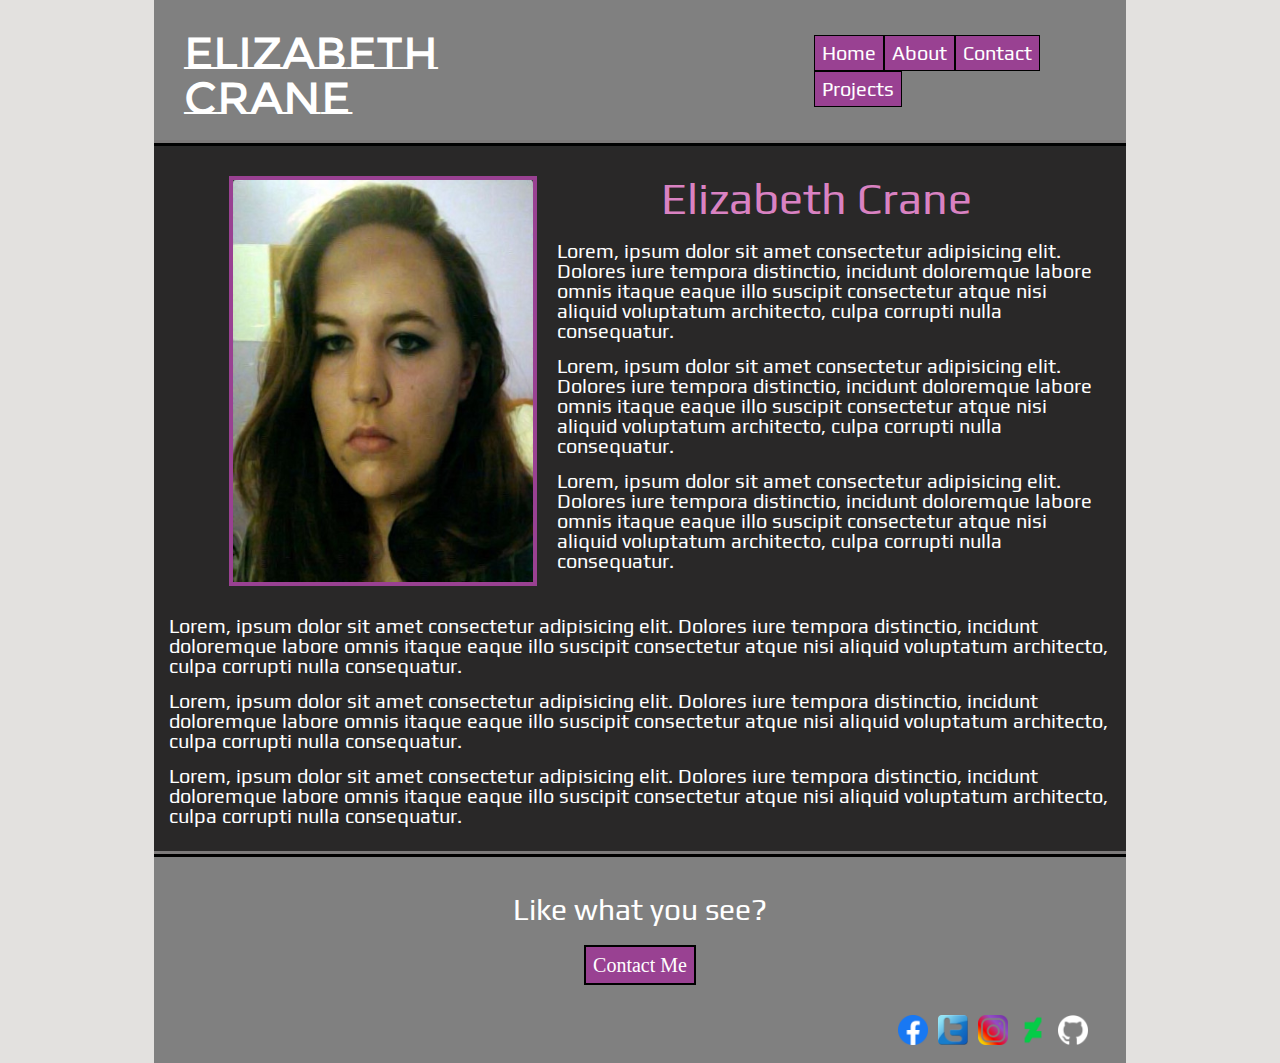
==== about.html @ 5d43f8a5 "project finished: added about page (stretch)" ====
<!DOCTYPE html>

<html>

    <head>

        <link rel="icon" href="favicon-16x16.png" type="image/png" sizes="16x16">

        <link rel="stylesheet" href="aboutstyle.css">

        <title>About</title>

        <link href="https://fonts.googleapis.com/css2?family=Play:wght@700&display=swap" rel="stylesheet">

        <link href="https://fonts.googleapis.com/css2?family=Montserrat+Subrayada:wght@700&display=swap" rel="stylesheet">


    </head>

    <header>

        <h1>Elizabeth Crane</h1>

        <nav>

            <a href="index.html">Home</a>

            <a href="#">About</a>

            <a href="contact.html">Contact</a>

            <a href="projects.html">Projects</a>

        </nav>

    </header>

    <body>

        <div id="main">

            <img src="images/about1.jpg" alt="Elizabeth" />

            <div id="about_info">

                <h2>Elizabeth Crane</h2>
  
                <p>Lorem, ipsum dolor sit amet consectetur adipisicing elit. Dolores iure tempora distinctio, incidunt doloremque labore omnis itaque
                eaque illo suscipit consectetur atque nisi aliquid voluptatum architecto, culpa corrupti nulla consequatur.</p>

                <p>Lorem, ipsum dolor sit amet consectetur adipisicing elit. Dolores iure tempora distinctio, incidunt doloremque labore omnis itaque
                eaque illo suscipit consectetur atque nisi aliquid voluptatum architecto, culpa corrupti nulla consequatur.</p>

                <p>Lorem, ipsum dolor sit amet consectetur adipisicing elit. Dolores iure tempora distinctio, incidunt doloremque labore omnis itaque
                eaque illo suscipit consectetur atque nisi aliquid voluptatum architecto, culpa corrupti nulla consequatur.</p>
                    
                    
            </div>

        </div>

        <div id="secondary">

            <p>Lorem, ipsum dolor sit amet consectetur adipisicing elit. Dolores iure tempora distinctio, incidunt doloremque labore omnis itaque
            eaque illo suscipit consectetur atque nisi aliquid voluptatum architecto, culpa corrupti nulla consequatur.</p>

            <p>Lorem, ipsum dolor sit amet consectetur adipisicing elit. Dolores iure tempora distinctio, incidunt doloremque labore omnis itaque
            eaque illo suscipit consectetur atque nisi aliquid voluptatum architecto, culpa corrupti nulla consequatur.</p>

            <p class="final">Lorem, ipsum dolor sit amet consectetur adipisicing elit. Dolores iure tempora distinctio, incidunt doloremque labore omnis itaque
            eaque illo suscipit consectetur atque nisi aliquid voluptatum architecto, culpa corrupti nulla consequatur.</p>

        </div>

    </body>

    <footer>

        <p>Like what you see?</p>

        <a href="contact.html" class="contact">Contact Me</a>

        <nav>

            <a target="_blank" href="https://github.com/elizcra">

                <img src="images/github.jpg"  alt="Github" />
                
            </a>

            <a target="_blank" href="https://www.deviantart.com/hardtograsp">

                <img src="images/deviant.jpg"  alt="Deviant Art" />
                
            </a>

            <a target="_blank" href="https://www.instagram.com/walkingafteryouff/">

                <img src="images/insta.jpg"  alt="Instagram" />
                
            </a>

            <a target="_blank" href="https://twitter.com/beth_short">

                <img src="images/twitter.jpg"  alt="Twitter" />
                
            </a>
            
            <a target="_blank" href="https://www.facebook.com/elizabeth.anne.short/">

                <img src="images/fb.jpg"  alt="Facebook" />

            </a>


        </nav>

    </footer>

</html>
---- aboutstyle.css ----
/* Reset Start */

html, body, div, span, applet, object, iframe,
h1, h2, h3, h4, h5, h6, p, blockquote, pre,
a, abbr, acronym, address, big, cite, code,
del, dfn, em, img, ins, kbd, q, s, samp,
small, strike, strong, sub, sup, tt, var,
b, u, i, center,
dl, dt, dd, ol, ul, li,
fieldset, form, label, legend,
table, caption, tbody, tfoot, thead, tr, th, td,
article, aside, canvas, details, embed, 
figure, figcaption, footer, header, hgroup, 
menu, nav, output, ruby, section, summary,
time, mark, audio, video {
	margin: 0;
	padding: 0;
	border: 0;
	font-size: 100%;
	font: inherit;
	vertical-align: baseline;
}
/* HTML5 display-role reset for older browsers */
article, aside, details, figcaption, figure, 
footer, header, hgroup, menu, nav, section {
	display: block;
}
body {
	line-height: 1;
}
ol, ul {
	list-style: none;
}
blockquote, q {
	quotes: none;
}
blockquote:before, blockquote:after,
q:before, q:after {
	content: '';
	content: none;
}
table {
	border-collapse: collapse;
	border-spacing: 0;
}

/* Reset End */

* {
    background-color: #e3e1df;
}

header {
    background-color: #808080;
    color: #ffffff;
    margin: 0 12%;
    padding: 25px;
    font-family: Play;
    padding-bottom: 15px;
    border-bottom: ridge;
    border-width: 6px;
    border-color: #292828;
    display: flex;
}

h1 {
    font-family: Montserrat Subrayada;
    background-color: #808080;
    font-size: 45px;
    margin: 5px;
}

header nav {
    background-color: #808080;
    margin-left: 25%;
    margin-top: 10px;
}

header nav a {
    background-color: #994192;
    font-size: 20px;
    text-decoration: none;
    color: #ffffff;
    margin: 0;
    border: solid;
    border-width: 1px;
    border-color: #000000;  
    float: left;
    padding: 7px;
}

header nav a:hover{
    opacity: 0.25;
}

div{
    background-color: #292828;
    font-family: Play;
}

#main{
    margin: 0 12%;
    display: inline-flex;
    padding: 30px;
}

#main img{
    width: 300px;
    height: auto;
    margin-left: 5%; 
    border: solid;
    border-width: 4px;
    border-color: #994192;
}

#main h2{
    background-color: #292828;
    color: #d982c2;
    font-size: 45px;
    text-align: center;
    margin-bottom: 20px;
}

#main p{
    background-color: #292828;
    color: #ffffff;
    font-size: 20px;
    margin-left: 20px;
    margin-bottom: 15px;
}

#secondary{
    margin: 0 12%;
    border-bottom: ridge;
    border-width: 6px;
    border-color: #292828;
}

#secondary p{
    background-color: #292828;
    color: #ffffff;
    font-size: 20px;
    margin: 0 15px;
    margin-bottom: 15px;
}

#secondary .final{
    margin-bottom: 0;
    padding-bottom: 25px;
}

footer {
    margin: 0 12%;
    background-color: #808080;
    padding: 3%;
    padding-bottom: 15px;
    text-align: center;
}

footer p{
    text-align: center;
    background-color: #808080;
    font-family: Play;
    color: #ffffff;
    font-size: 30px;
    margin-bottom: 30px;
}

footer .contact{
    background-color: #994192;
    font-size: 20px;
    text-decoration: none;
    color: #ffffff;
    margin: 0;
    border: solid;
    border-width: 2px;
    border-color: #000000;  
    padding: 7px;
}

footer .contact:hover{
    opacity: 0.25;
}

footer nav{
    background-color: #808080;
    display: flex;
    flex-direction: row-reverse;
}

footer nav a{
    background-color: #808080;
}

footer nav a img{
    width: 30px;
    height: auto;
    margin-top: 40px;
    margin-left: 10px;
}

footer nav a:hover{
    opacity: 0.25;
}
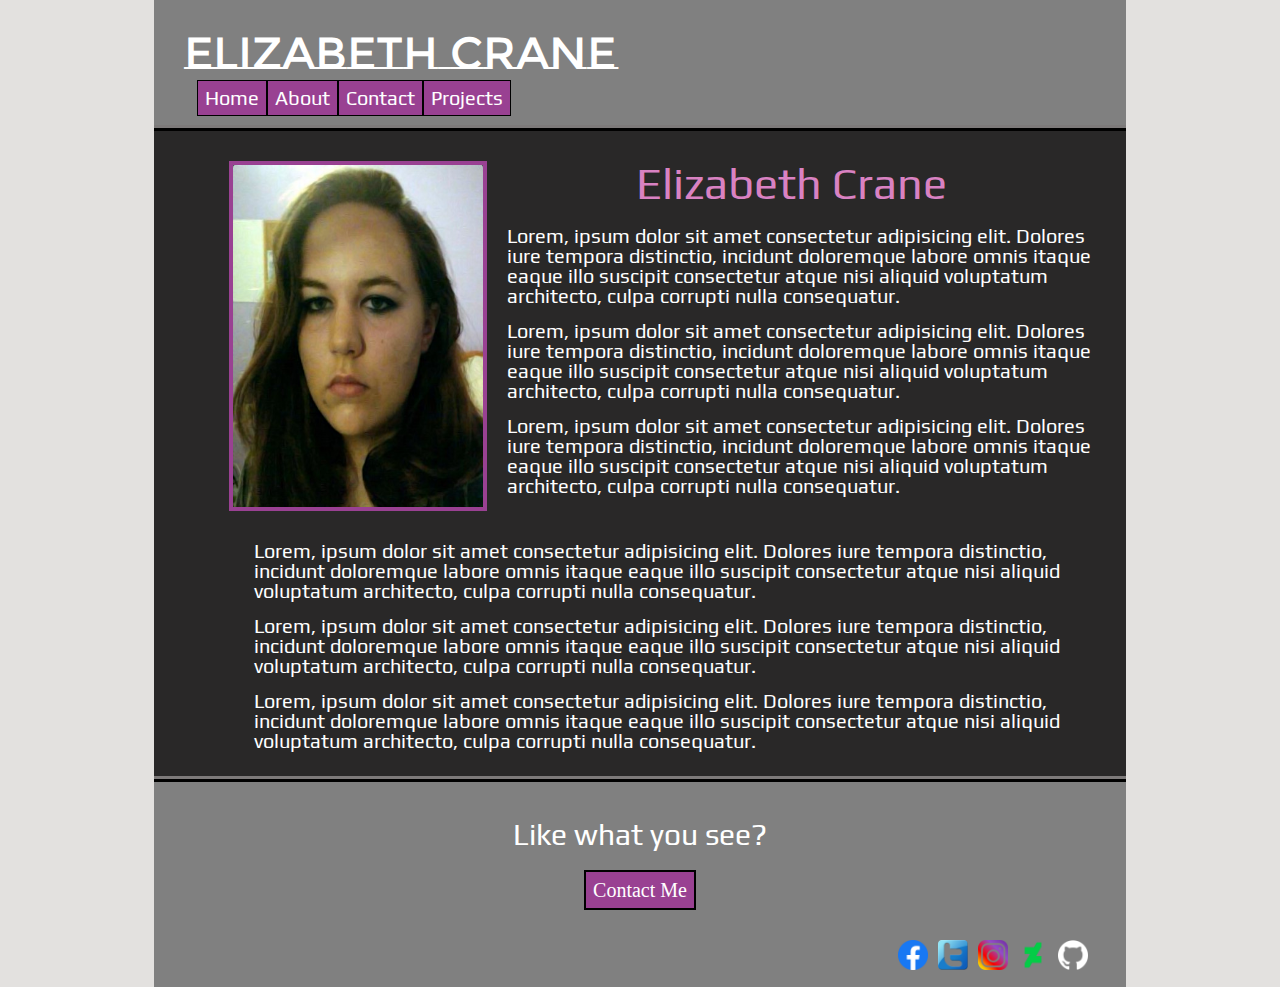
==== commit 0e39c7bf: "updated aboutstyle.css with more responsive elements" ====
--- a/about.html
+++ b/about.html
@@ -76,7 +76,7 @@
 
     <footer>
 
-        <p>Like what you see?</p>
+        <h3>Like what you see?</h3>
 
         <a href="contact.html" class="contact">Contact Me</a>
 
--- a/aboutstyle.css
+++ b/aboutstyle.css
@@ -50,43 +50,45 @@
     background-color: #e3e1df;
 }
 
+html {
+    font-size: 62.5%;
+}
+
 header {
     background-color: #808080;
     color: #ffffff;
     margin: 0 12%;
-    padding: 25px;
+    padding: 2.5rem;
     font-family: Play;
-    padding-bottom: 15px;
+    padding-bottom: 4.5rem;
     border-bottom: ridge;
-    border-width: 6px;
+    border-width: .6rem;
     border-color: #292828;
-    display: flex;
 }
 
 h1 {
     font-family: Montserrat Subrayada;
     background-color: #808080;
-    font-size: 45px;
-    margin: 5px;
+    font-size: 4.5rem;
+    margin: .5rem;
 }
 
 header nav {
     background-color: #808080;
-    margin-left: 25%;
-    margin-top: 10px;
+    margin-left: 2%;
 }
 
 header nav a {
     background-color: #994192;
-    font-size: 20px;
+    font-size: 2rem;
     text-decoration: none;
     color: #ffffff;
     margin: 0;
     border: solid;
-    border-width: 1px;
+    border-width: .1rem;
     border-color: #000000;  
     float: left;
-    padding: 7px;
+    padding: .7rem;
 }
 
 header nav a:hover{
@@ -101,81 +103,82 @@
 #main{
     margin: 0 12%;
     display: inline-flex;
-    padding: 30px;
+    padding: 3rem;
 }
 
 #main img{
-    width: 300px;
+    width: 25rem;
     height: auto;
     margin-left: 5%; 
     border: solid;
-    border-width: 4px;
+    border-width: .4rem;
     border-color: #994192;
 }
 
 #main h2{
     background-color: #292828;
     color: #d982c2;
-    font-size: 45px;
+    font-size: 4.5rem;
     text-align: center;
-    margin-bottom: 20px;
+    margin-bottom: 2rem;
 }
 
 #main p{
     background-color: #292828;
     color: #ffffff;
-    font-size: 20px;
-    margin-left: 20px;
-    margin-bottom: 15px;
+    font-size: 2rem;
+    margin-left: 2rem;
+    margin-bottom: 1.5rem;
 }
 
 #secondary{
     margin: 0 12%;
     border-bottom: ridge;
-    border-width: 6px;
+    border-width: .6rem;
     border-color: #292828;
 }
 
 #secondary p{
     background-color: #292828;
     color: #ffffff;
-    font-size: 20px;
-    margin: 0 15px;
-    margin-bottom: 15px;
+    font-size: 2rem;
+    margin: 0 10rem;
+    margin-right: 1.5rem;
+    margin-bottom: 1.5rem;
 }
 
 #secondary .final{
     margin-bottom: 0;
-    padding-bottom: 25px;
+    padding-bottom: 2.5rem;
 }
 
 footer {
     margin: 0 12%;
     background-color: #808080;
     padding: 3%;
-    padding-bottom: 15px;
+    padding-bottom: 1.5rem;
     text-align: center;
 }
 
-footer p{
+footer h3{
     text-align: center;
     background-color: #808080;
     font-family: Play;
     color: #ffffff;
-    font-size: 30px;
-    margin-bottom: 30px;
+    font-size: 3rem;
+    margin-bottom: 3rem;
 }
 
 footer .contact{
     background-color: #994192;
-    font-size: 20px;
+    font-size: 2rem;
     text-decoration: none;
     color: #ffffff;
     margin: 0;
     border: solid;
-    border-width: 2px;
+    border-width: .2rem;
     border-color: #000000;  
-    padding: 7px;
+    padding: .7rem;
 }
 
 footer .contact:hover{
@@ -193,12 +196,12 @@
 }
 
 footer nav a img{
-    width: 30px;
+    width: 3rem;
     height: auto;
-    margin-top: 40px;
-    margin-left: 10px;
+    margin-top: 4rem;
+    margin-left: 1rem;
 }
 
 footer nav a:hover{
     opacity: 0.25;
-}+}
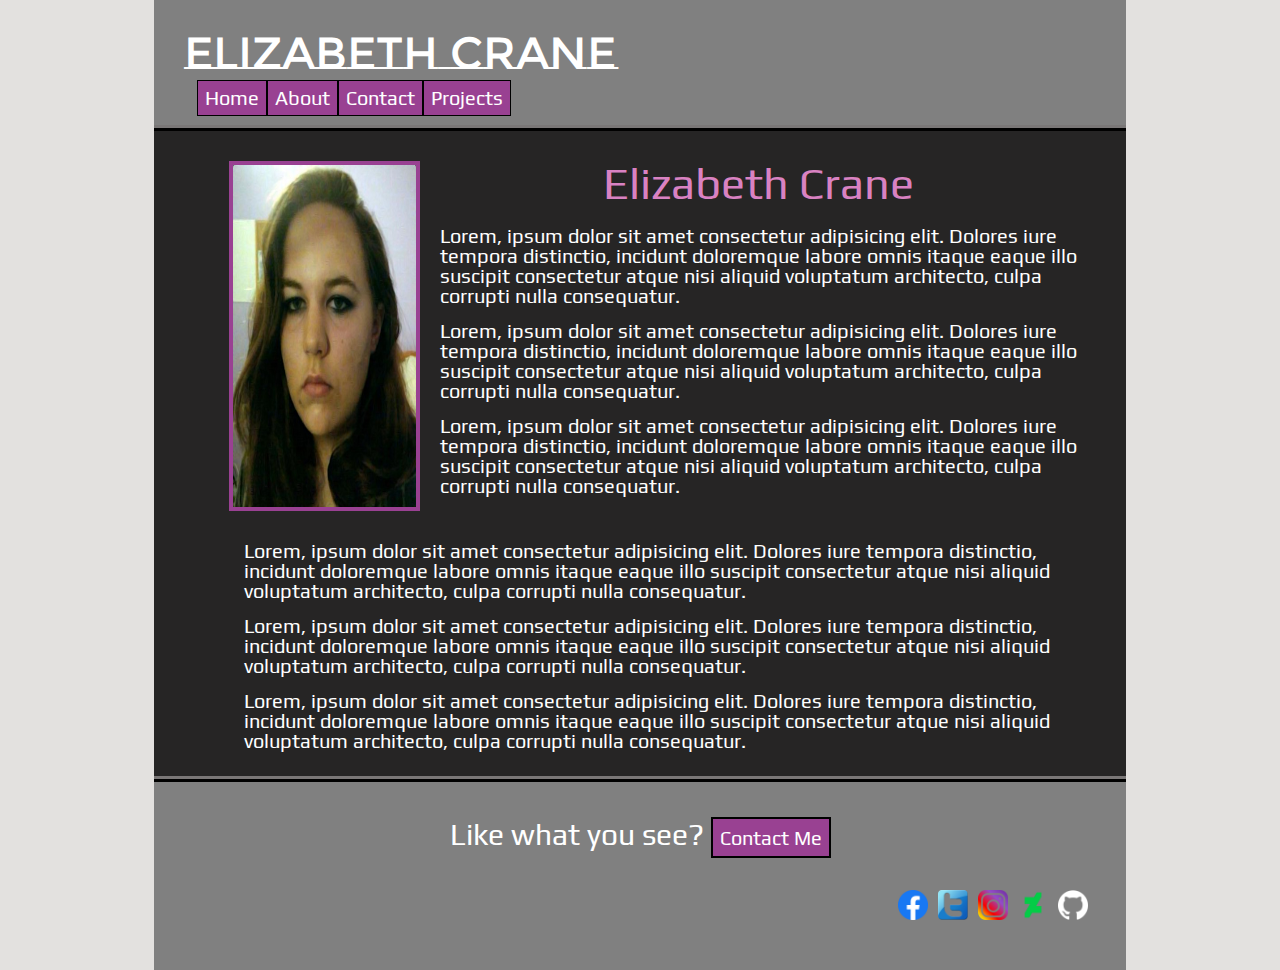
==== commit 6e61c33f: "updated to make more responsive" ====
--- a/about.html
+++ b/about.html
@@ -76,7 +76,7 @@
 
     <footer>
 
-        <h3>Like what you see?</h3>
+        <h3>Like what you see?</h3#>
 
         <a href="contact.html" class="contact">Contact Me</a>
 
--- a/aboutstyle.css
+++ b/aboutstyle.css
@@ -63,7 +63,7 @@
     padding-bottom: 4.5rem;
     border-bottom: ridge;
     border-width: .6rem;
-    border-color: #292828;
+    border-color: #262525;
 }
 
 h1 {
@@ -96,18 +96,18 @@
 }
 
 div{
-    background-color: #292828;
+    background-color: #262525;
     font-family: Play;
 }
 
 #main{
     margin: 0 12%;
-    display: inline-flex;
+    display: flex;
     padding: 3rem;
 }
 
 #main img{
-    width: 25rem;
+    max-width: 20%;
     height: auto;
     margin-left: 5%; 
     border: solid;
@@ -116,7 +116,7 @@
 }
 
 #main h2{
-    background-color: #292828;
+    background-color: #262525;
     color: #d982c2;
     font-size: 4.5rem;
     text-align: center;
@@ -124,7 +124,7 @@
 }
 
 #main p{
-    background-color: #292828;
+    background-color: #262525;
     color: #ffffff;
     font-size: 2rem;
     margin-left: 2rem;
@@ -135,14 +135,14 @@
     margin: 0 12%;
     border-bottom: ridge;
     border-width: .6rem;
-    border-color: #292828;
+    border-color: #262525;
 }
 
 #secondary p{
-    background-color: #292828;
-    color: #ffffff;
-    font-size: 2rem;
-    margin: 0 10rem;
+    background-color: #262525;
+    color: #ffffff;
+    font-size: 2rem;
+    margin: 0 9rem;
     margin-right: 1.5rem;
     margin-bottom: 1.5rem;
 }
@@ -172,6 +172,7 @@
 footer .contact{
     background-color: #994192;
     font-size: 2rem;
+    font-family: Play;
     text-decoration: none;
     color: #ffffff;
     margin: 0;
@@ -205,3 +206,86 @@
 footer nav a:hover{
     opacity: 0.25;
 }
+
+@media (max-width: 800px) {
+    header {
+        background-color: #262525;
+        display: flex;
+        justify-content: center;
+        flex-wrap: wrap;
+        border: none;
+    }
+
+    h1 {
+        background-color: #262525;
+    }
+
+    header nav {
+        display: flex;
+        flex-direction: column;
+        background-color: #262525;
+    }
+
+    header nav a {
+        margin: 1.5rem 0;
+        text-align: center;
+    }
+
+    #main {
+        flex-direction: column;
+        align-items: center;
+    }
+
+    #main img {
+        margin-bottom: 2rem;
+    }
+
+    #about_info h2 {
+        font-size: 3.5rem;
+    }
+
+    #secondary {
+        display: flex;
+        flex-direction: column;
+        margin-top: 0;
+    }
+
+    #secondary p {
+        margin-left: 5rem;
+    }
+
+    footer nav a img {
+        display: none;
+    }
+}
+
+@media (max-width: 500px) {
+    header {
+        background-color: #262525;
+        display: flex;
+        justify-content: center;
+        flex-wrap: wrap;
+        border: none;
+    }
+      
+    h1 {
+        background-color: #262525;
+        font-size: 3rem;
+    }
+      
+    header nav {
+        display: flex;
+        flex-direction: column;
+        background-color: #262525;
+    }
+      
+    header nav a {
+        margin: 1.5rem 0;
+        text-align: center;
+        margin-bottom: 0;
+    }
+
+    #main img {
+        display: none;
+    }
+}